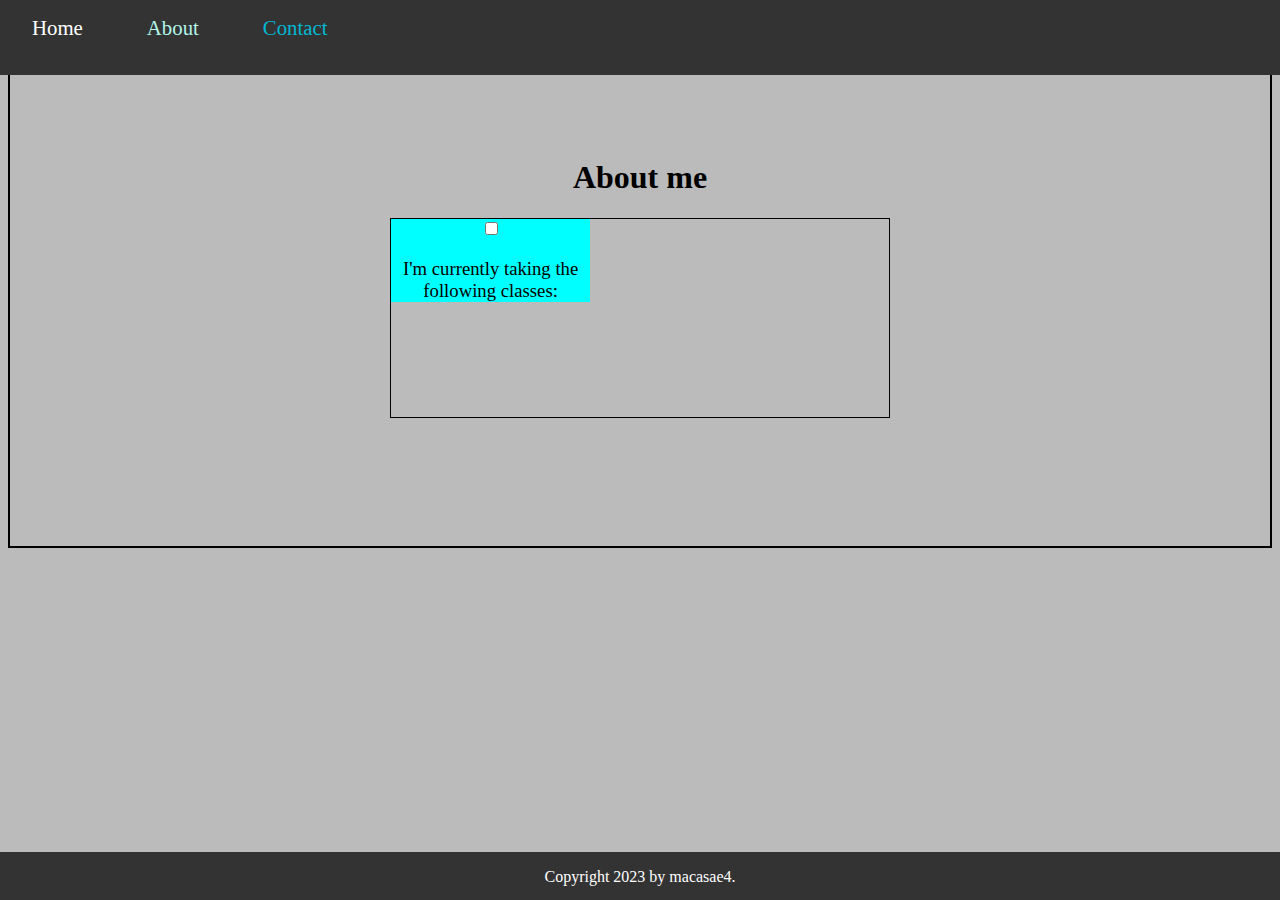
==== about.html @ fce167f5 "current versions of files, todo: work on about" ====
<!DOCTYPE html>
<!--
  CSC309 Assignment 1
  
  University of Toronto
  Fall 2023
-->
<html lang="en">
<head>
  <meta charset="UTF-8">
  <meta name="viewport" content="width=device-width, initial-scale=1.0">
  <title>CSC309 A1 - About</title>
  <link rel="stylesheet" href="style.css">
</head>
<body>
  <header>
    <nav class="navbar"> 
      <ul>
        <li><a href="index.html" class="inactive-page">Home</a></li>
        <li><a href="about.html" class="active-page">About</a></li>
        <li><a href="contact.html" class="inactive-page">Contact</a></li>
      </ul>
    </nav>
  </header>
  <main>
    <div class="main-content">
      <h1>About me</h1>

      


      <div class="collapse-wrapper">
       
        <label for="collapse-button" id="button-label">
          <input id="collapse-button" type="checkbox"/>
          <h3>I'm currently taking the following classes:</h3>
        </label>
        <!-- <button data-toggle="collapse" data-target="#class-list" class="collapse-button">
        <h3>I'm currently taking the following classes: </h3>
      </button> -->
      
        <div id="class-list">
          <ul>
            <li>SCP999</li>
            <li>WED420</li>
            <li>SCP001</li>
          </ul>
        </div>

      </div>
      
      

    </div>



    
  </main>
  <footer>
    <p>Copyright 2023 by macasae4.</p>
  </footer>
</body>
</html>
---- style.css ----
/*
 * style.css
 *
 * CSC309 Assignment 1
 * 
 * University of Toronto
 * Fall 2023
 *
 */

 html{
    font-family: 'Times New Roman';
 }

 body{
    background-color:#BBBBBB ;
  
 }

 header{
    position: fixed;
    top: 0;
    left: 0;

    /*fix the margin to the top of the page*/
    background-color: #333333;
    display:flex;
    justify-content: space-between;
    width: 100%;
    height: 75px;
 }
/* set the basics for the header */
 .navbar{
    height: 75px;
    width: 300px;
 }
/*set the basics for the navbar */

/*I had done this kind of stuff with a nav bar before, so I'm just re
using my past code*/
 .navbar > ul{
    display: flex;
    justify-content: left;
    align-items: center;
    list-style: none;
    padding-inline-start: 0; 
 }

 nav > ul > li {
    color: #00B8D4;
    display: block;
    
 }

 li >a {
    padding: 2rem;
    text-decoration: none;
    color:inherit;
    font-size: 1.3rem;
 }

 nav > ul > li >a:hover {
    color:white;
    cursor:pointer;
 }
/*different styles based on which page is active */
 .inactive-page{
    color:#00b8d4;
 }
 .active-page{
    color: #b2f5ea;
    font-style:bold;
 }


 .main-content{
    padding-top: 128px;
    padding-bottom:128px;
    text-align: center;
    align-items: center;
    border: 2px solid black;
    flex:wrap;
 }

.headshot{
    border-radius: 50%;
    width: 300px;
    height: 300px;
    object-fit:cover;
}
/*quite convienient that I already had a linkedin headshot hehe*/

footer{
    background-color: #333333;
    height:3rem;
    width: 100%;
    position: fixed;
    bottom: 0;
    left: 0;
   /*make the margiin fixed*/
}

button{
    color: #00B8D4;
    border: 2px solid #00B8D4;
    width: 100px;
    height: 40px;
}

h3{
    font-weight: normal;
}

button:hover{
    background-color:#00B8D4;
    border: 2px solid white;
    color: white;
}


footer > p{
    color: white;
    text-align: center;
}

.collapse-wrapper{
   width: 500px;
   height: 200px;
   border: 1px solid black;
   display: inline-block;
   box-sizing: border-box;
   align-items:center;
}

.collapse-button{
   width: 50%;
   height: 30%;
}

#button-label, #class-list{
   display: block;
   width: 40%;
}

#class-list li{
   text-align: left;
}

#button-label{
   background-color: aqua;
}
/*hide div content when not checked*/
#class-list{
   background-color: #00B8D4;
   display: none;
}

#collapse-button:checked + #class-list{
   display: block;
}


form{
   width: 75vw;
   display: inline-block;
   /* border: 2px solid black; */
   text-align: left;
   box-sizing: border-box;
   height: 20vh;
}

.form-info label, .form-info input{
   display: inline-block;
}

.form-info{
   /* border: 2px solid blue; */
   display:flex;
   /* border: 1px solid black; */
}
.form-info label{
   width: 30%;
   text-align:right;
   /* border: 1px solid black; */
   font-weight: bold;
   margin-right:5px;
}

.form-info input, textarea{
   width: 50%;
   height: 20px;
   text-align:left;
   margin: 5px 0 5px 0;
}
/* .quirkybutton{
   border:2px #00B8D4;
   width:30%;
} */
.form-info .qurikybutton{
   border:2px #00B8D4;
   width: 30%;
   display:flex;
   justify-content: right;
   
}
.form-info .agreeboxfield{
   text-align: left;
   margin-right:30%;
   /* border: 1px solid blue */
}

.form-info #attachment{
   border: 1px solid white;
   padding: 3px;
  
}

/* .special{
   border: 1px solid black
} */
.form-info textarea{
   height: 100px;
}

.feedback-button{
   width: 150px;
   height: 30px;
   margin-left: 30%;
}
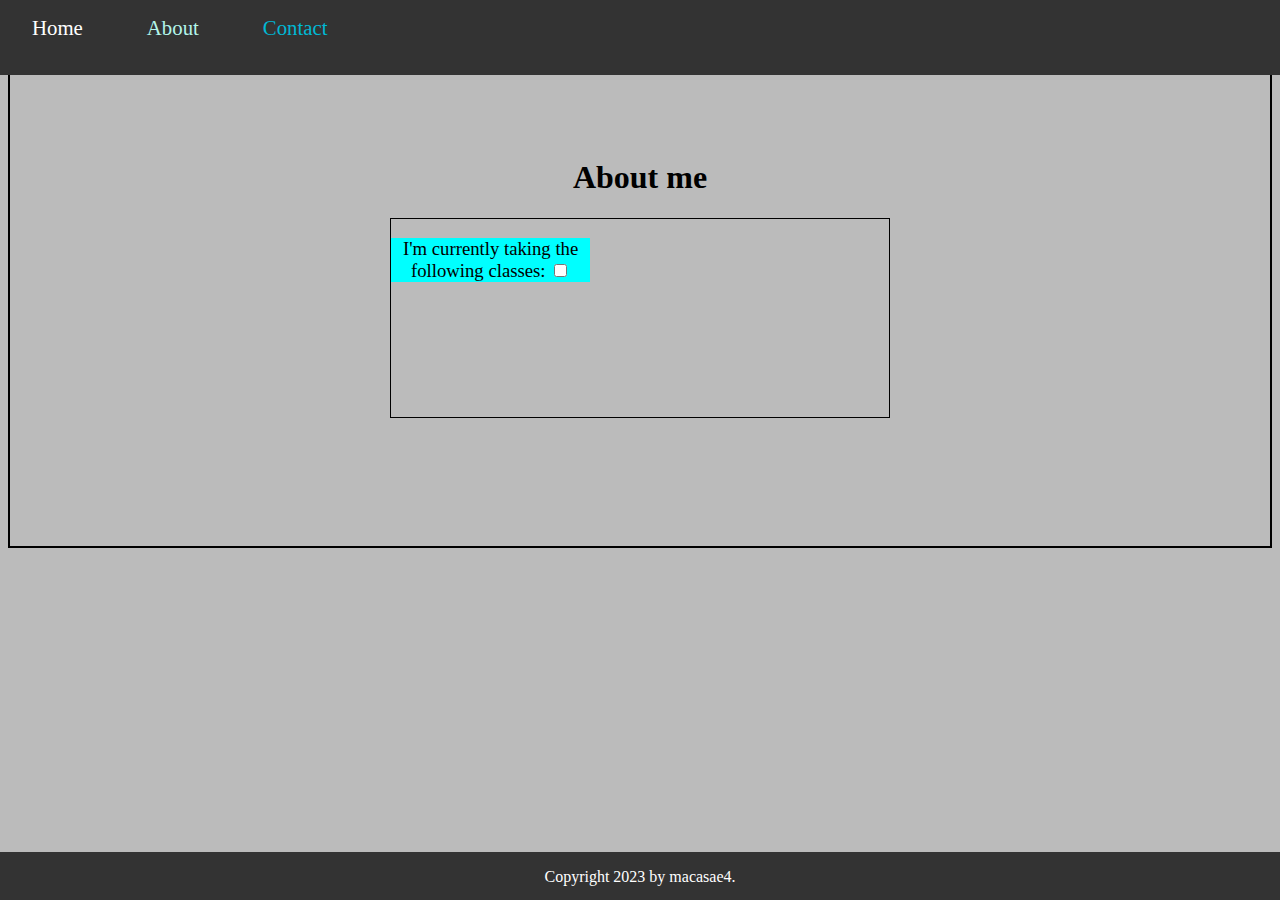
==== commit 1ecfcc53: "minor changes" ====
--- a/about.html
+++ b/about.html
@@ -26,14 +26,11 @@
     <div class="main-content">
       <h1>About me</h1>
 
-      
-
-
       <div class="collapse-wrapper">
        
         <label for="collapse-button" id="button-label">
-          <input id="collapse-button" type="checkbox"/>
-          <h3>I'm currently taking the following classes:</h3>
+          
+          <h3>I'm currently taking the following classes: <input id="collapse-button" type="checkbox"/></h3>
         </label>
         <!-- <button data-toggle="collapse" data-target="#class-list" class="collapse-button">
         <h3>I'm currently taking the following classes: </h3>
